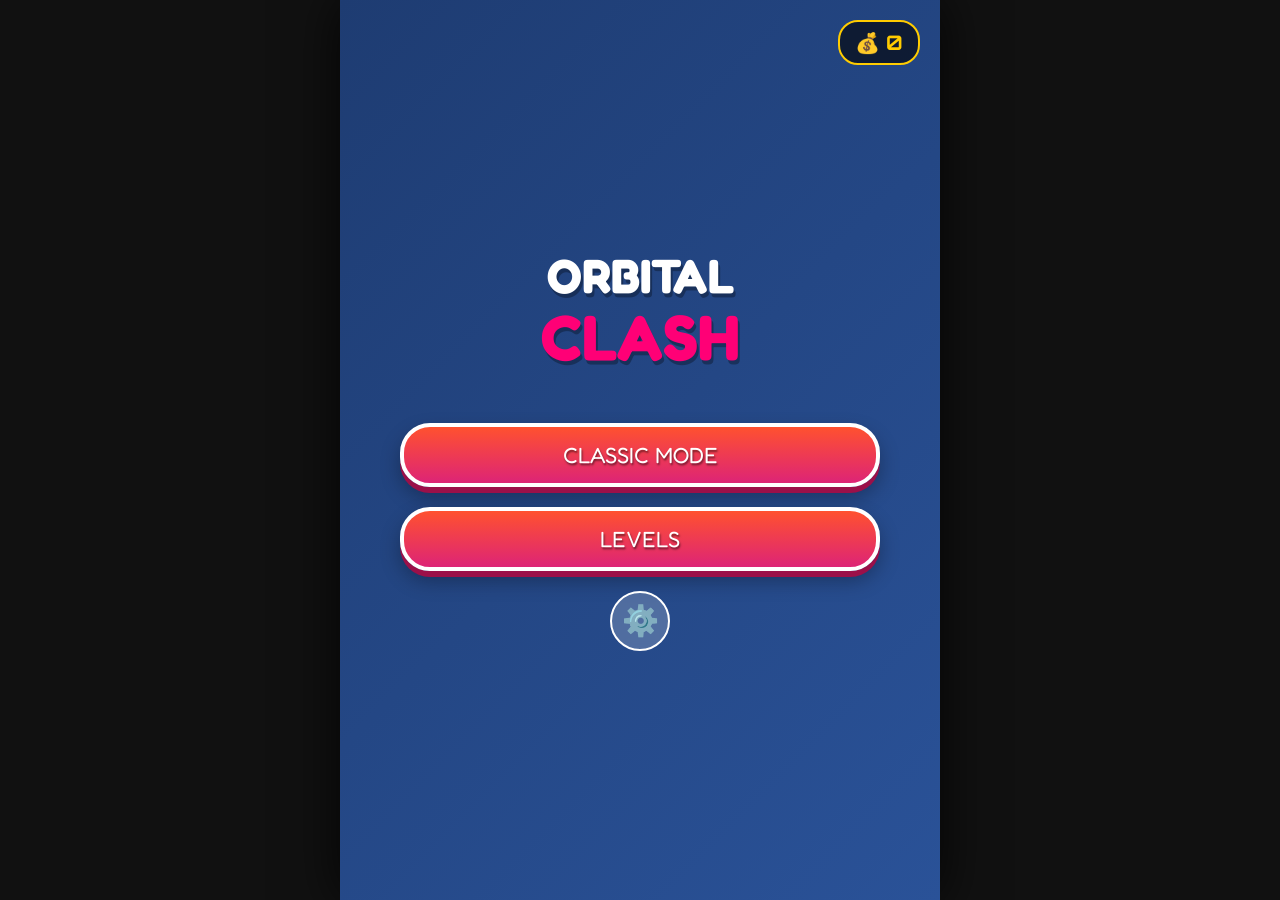
==== OrbitalClash/index.html @ 60e96e75 "New changes" ====
<!DOCTYPE html>
<html lang="en">
<head>
    <meta charset="UTF-8">
    <meta name="viewport" content="width=device-width, initial-scale=1.0, maximum-scale=1.0, user-scalable=no">
    <title>OrbitalClash - Bubble Shooter</title>
    <link href="https://fonts.googleapis.com/css2?family=Fredoka+One&family=Nunito:wght@700;900&family=Orbitron:wght@400;700;900&display=swap" rel="stylesheet">
    <link rel="stylesheet" href="style.css">
</head>
<body>
    <div id="game-container">
        <!-- Animated Background -->
        <canvas id="background-canvas"></canvas>

        <!-- The Game Canvas where all the rendering happens -->
        <canvas id="game-canvas"></canvas>

        <!-- HUD Layer (Score, Pause Button, Level) -->
        <div id="hud-layer" class="ui-layer hidden">
            <div class="hud-top">
                <div class="hud-item score-container">
                    <span class="hud-label">SCORE</span>
                    <span id="score-display" class="hud-value">0</span>
                </div>
                <div class="hud-item level-container">
                    <span class="hud-label">LEVEL</span>
                    <span id="level-display" class="hud-value">1</span>
                </div>
                <div class="hud-item lives-container">
                    <span class="hud-label">SHOTS</span>
                    <span id="shots-display" class="hud-value">30</span>
                </div>
                <button id="btn-pause" class="icon-btn">⏸️</button>
            </div>
            <div class="hud-bottom">
                <div class="shooter-hud">
                    <div class="bubble-preview">
                        <span class="hud-label">NEXT</span>
                        <div id="next-bubble-display"></div>
                    </div>
                    <div class="powerups-container">
                        <button class="powerup-btn" id="btn-bomb" title="Bomb Bubble">💣<span class="cost">10</span></button>
                        <button class="powerup-btn" id="btn-rainbow" title="Rainbow Bubble">🌈<span class="cost">15</span></button>
                        <button class="powerup-btn" id="btn-fire" title="Fire Bubble">🔥<span class="cost">20</span></button>
                    </div>
                </div>
            </div>
        </div>

        <!-- Main Menu -->
        <div id="screen-main" class="ui-screen">
            <div class="logo-container">
                <h1 class="game-title">ORBITAL<br><span class="highlight">CLASH</span></h1>
            </div>
            <div class="menu-buttons">
                <button id="btn-play-classic" class="main-btn pulse">CLASSIC MODE</button>
                <button id="btn-play-levels" class="main-btn">LEVELS</button>
                <button id="btn-settings" class="icon-btn large">⚙️</button>
            </div>
            <div class="coins-display">💰 <span id="coins-amount-menu">0</span></div>
        </div>

        <!-- Level Select Menu -->
        <div id="screen-levels" class="ui-screen hidden">
            <h2>Select Level</h2>
            <div id="level-grid" class="scrollable-grid">
                <!-- Level buttons injected by JS -->
            </div>
            <button id="btn-back-levels" class="nav-btn">⬅️ BACK</button>
        </div>

        <!-- Pause Menu -->
        <div id="screen-pause" class="ui-screen hidden overlay-bg">
            <div class="modal-box">
                <h2>PAUSED</h2>
                <button id="btn-resume" class="main-btn">RESUME</button>
                <button id="btn-restart-pause" class="main-btn secondary">RESTART</button>
                <button id="btn-quit-pause" class="main-btn danger">QUIT</button>
            </div>
        </div>

        <!-- Game Over / Victory Menu -->
        <div id="screen-gameover" class="ui-screen hidden overlay-bg">
            <div class="modal-box">
                <h2 id="end-title">LEVEL CLEARED!</h2>
                <div class="stars-container">
                    <span class="star" id="star-1">⭐</span>
                    <span class="star" id="star-2">⭐</span>
                    <span class="star" id="star-3">⭐</span>
                </div>
                <div class="stats-box">
                    <p>Score: <span id="end-score">0</span></p>
                    <p>Bonus: <span id="end-bonus">0</span></p>
                </div>
                <div class="modal-buttons">
                    <button id="btn-next-level" class="main-btn pulse">NEXT LEVEL</button>
                    <button id="btn-restart-end" class="main-btn secondary">RETRY</button>
                    <button id="btn-quit-end" class="main-btn nav-btn">MENU</button>
                </div>
            </div>
        </div>

        <!-- Settings Menu -->
        <div id="screen-settings" class="ui-screen hidden overlay-bg">
            <div class="modal-box">
                <h2>SETTINGS</h2>
                <div class="settings-row">
                    <span>Music</span>
                    <label class="switch">
                        <input type="checkbox" id="toggle-music" checked>
                        <span class="slider round"></span>
                    </label>
                </div>
                <div class="settings-row">
                    <span>Sound FX</span>
                    <label class="switch">
                        <input type="checkbox" id="toggle-sfx" checked>
                        <span class="slider round"></span>
                    </label>
                </div>
                <button id="btn-close-settings" class="main-btn">DONE</button>
            </div>
        </div>

    </div>

    <!-- Scripts -->
    <script src="script.js"></script>
</body>
</html>
---- OrbitalClash/style.css ----
:root {
    --primary: #4e54c8;
    --secondary: #8f94fb;
    --accent: #ff0076;
    --text-light: #ffffff;
    --text-dark: #2d3436;
    --bg-dark: rgba(20, 20, 30, 0.85);
    --panel-bg: rgba(255, 255, 255, 0.1);
    --border-radius: 20px;
    --shadow: 0 8px 32px rgba(0, 0, 0, 0.3);
    --glow: 0 0 20px rgba(79, 172, 254, 0.6);
}

* {
    box-sizing: border-box;
    margin: 0;
    padding: 0;
    user-select: none;
    -webkit-user-select: none;
    -webkit-touch-callout: none;
}

body, html {
    width: 100%;
    height: 100%;
    overflow: hidden;
    background-color: #111;
    font-family: 'Orbitron', sans-serif;
    touch-action: none;
}

h1, h2 {
    font-family: 'Fredoka One', cursive;
    text-transform: uppercase;
    text-shadow: 2px 4px 0px rgba(0,0,0,0.3);
}

#game-container {
    position: relative;
    width: 100%;
    height: 100%;
    max-width: 600px;
    margin: 0 auto;
    background: linear-gradient(135deg, #1e3c72 0%, #2a5298 100%);
    overflow: hidden;
    box-shadow: 0 0 50px rgba(0,0,0,0.8);
}

#background-canvas {
    position: absolute;
    top: 0;
    left: 0;
    width: 100%;
    height: 100%;
    z-index: 0;
}

canvas {
    position: absolute;
    top: 0;
    left: 0;
    display: block;
    width: 100%;
    height: 100%;
    touch-action: none;
}

#game-canvas {
    z-index: 1;
}

/* UI Layers */
.ui-layer {
    position: absolute;
    top: 0;
    left: 0;
    width: 100%;
    height: 100%;
    pointer-events: none; /* Let clicks pass through where necessary */
}
.ui-layer > * {
    pointer-events: auto;
}

.hidden {
    display: none !important;
}

/* HUD System */
.hud-top {
    position: absolute;
    top: 10px;
    left: 10px;
    right: 10px;
    display: flex;
    justify-content: space-between;
    align-items: center;
    z-index: 10;
}

.hud-item {
    background: rgba(0,0,0,0.7);
    border-radius: 30px;
    padding: 8px 18px;
    color: white;
    display: flex;
    flex-direction: column;
    align-items: center;
    border: 2px solid rgba(255,255,255,0.3);
    box-shadow: var(--glow);
    backdrop-filter: blur(10px);
}

.hud-label {
    font-size: 10px;
    font-weight: bold;
    color: #ffd700;
    letter-spacing: 1px;
    text-shadow: 0 0 5px #ffd700;
}

.hud-value {
    font-size: 22px;
    font-family: 'Orbitron', monospace;
    font-weight: 700;
    text-shadow: 0 0 10px #4facfe;
    align-items: flex-end;
}

.bubble-preview {
    background: rgba(0,0,0,0.5);
    padding: 10px;
    border-radius: 20px;
    border: 2px solid rgba(255,255,255,0.2);
    display: flex;
    flex-direction: column;
    align-items: center;
}

#next-bubble-display {
    width: 30px;
    height: 30px;
    border-radius: 50%;
    margin-top: 5px;
    box-shadow: inset -3px -3px 10px rgba(0,0,0,0.3), inset 3px 3px 10px rgba(255,255,255,0.8);
}

.powerups-container {
    display: flex;
    gap: 10px;
}

.powerup-btn {
    width: 50px;
    height: 50px;
    border-radius: 50%;
    background: linear-gradient(to bottom, #4facfe 0%, #00f2fe 100%);
    border: 3px solid white;
    box-shadow: 0 4px 10px rgba(0,0,0,0.5);
    font-size: 24px;
    cursor: pointer;
    position: relative;
    transition: transform 0.1s;
}
.powerup-btn:active {
    transform: scale(0.9);
}

.cost {
    position: absolute;
    bottom: -8px;
    right: -8px;
    background: #ffcc00;
    color: black;
    font-size: 12px;
    font-weight: 900;
    padding: 2px 6px;
    border-radius: 10px;
    border: 1px solid white;
}

/* Screens */
.ui-screen {
    position: absolute;
    top: 0;
    left: 0;
    width: 100%;
    height: 100%;
    z-index: 20;
    display: flex;
    flex-direction: column;
    align-items: center;
    justify-content: center;
}

.overlay-bg {
    background: rgba(0, 0, 0, 0.7);
    backdrop-filter: blur(5px);
}

/* Elements */
.logo-container {
    margin-bottom: 50px;
    text-align: center;
}

.game-title {
    font-size: 48px;
    color: white;
    line-height: 1.1;
}

.highlight {
    color: var(--accent);
    font-size: 64px;
}

.menu-buttons {
    display: flex;
    flex-direction: column;
    gap: 20px;
    width: 80%;
    align-items: center;
}

.main-btn {
    width: 100%;
    padding: 15px 30px;
    font-size: 22px;
    font-family: 'Fredoka One', cursive;
    color: white;
    background: linear-gradient(180deg, #ff512f, #dd2476);
    border: 4px solid white;
    border-radius: 30px;
    cursor: pointer;
    box-shadow: 0 6px 0 #9b1049, 0 10px 20px rgba(0,0,0,0.3);
    transition: transform 0.1s, box-shadow 0.1s;
    text-shadow: 1px 2px 2px rgba(0,0,0,0.5);
}

.main-btn:active {
    transform: translateY(6px);
    box-shadow: 0 0px 0 #9b1049, 0 4px 10px rgba(0,0,0,0.3);
}

.main-btn.secondary {
    background: linear-gradient(180deg, #11998e, #38ef7d);
    box-shadow: 0 6px 0 #0d6e66, 0 10px 20px rgba(0,0,0,0.3);
}

.main-btn.danger {
    background: linear-gradient(180deg, #cb2d3e, #ef473a);
    box-shadow: 0 6px 0 #901724, 0 10px 20px rgba(0,0,0,0.3);
}

.icon-btn {
    background: rgba(255,255,255,0.2);
    border: 2px solid white;
    color: white;
    font-size: 20px;
    width: 45px;
    height: 45px;
    border-radius: 50%;
    cursor: pointer;
    display: flex;
    justify-content: center;
    align-items: center;
    backdrop-filter: blur(4px);
}

.icon-btn.large {
    width: 60px;
    height: 60px;
    font-size: 30px;
}

.pulse {
    animation: pulse 1.5s infinite;
}

@keyframes pulse {
    0% { transform: scale(1); }
    50% { transform: scale(1.05); }
    100% { transform: scale(1); }
}

.modal-box {
    background: linear-gradient(135deg, #1a2a6c, #112240);
    border: 4px solid #4facfe;
    border-radius: var(--border-radius);
    padding: 30px;
    width: 85%;
    text-align: center;
    color: white;
    box-shadow: var(--shadow), var(--glow);
    backdrop-filter: blur(15px);
}

.modal-box h2 {
    font-size: 36px;
    margin-bottom: 20px;
    color: #ffcc00;
}

.stars-container {
    font-size: 40px;
    margin: 15px 0;
    display: flex;
    justify-content: center;
    gap: 10px;
}
.star {
    opacity: 0.3;
    transition: opacity 0.5s ease-in-out, transform 0.5s;
}
.star.active {
    opacity: 1;
    transform: scale(1.2);
}

.stats-box {
    background: rgba(0,0,0,0.4);
    border-radius: 10px;
    padding: 15px;
    margin-bottom: 25px;
    font-size: 20px;
    font-weight: bold;
}

.modal-buttons {
    display: flex;
    flex-direction: column;
    gap: 15px;
}

/* Switch Toggle Element */
.settings-row {
    display: flex;
    justify-content: space-between;
    align-items: center;
    font-size: 24px;
    font-weight: bold;
    margin-bottom: 20px;
}

.switch {
  position: relative;
  display: inline-block;
  width: 60px;
  height: 34px;
}
.switch input {
  opacity: 0;
  width: 0;
  height: 0;
}
.slider {
  position: absolute;
  cursor: pointer;
  top: 0;
  left: 0;
  right: 0;
  bottom: 0;
  background-color: #ccc;
  transition: .4s;
}
.slider:before {
  position: absolute;
  content: "";
  height: 26px;
  width: 26px;
  left: 4px;
  bottom: 4px;
  background-color: white;
  transition: .4s;
}
input:checked + .slider {
  background-color: #38ef7d;
}
input:checked + .slider:before {
  transform: translateX(26px);
}
.slider.round {
  border-radius: 34px;
}
.slider.round:before {
  border-radius: 50%;
}

.coins-display {
    position: absolute;
    top: 20px;
    right: 20px;
    background: rgba(0,0,0,0.6);
    padding: 8px 15px;
    border-radius: 20px;
    color: #ffcc00;
    font-weight: bold;
    font-size: 20px;
    border: 2px solid #ffcc00;
}

.scrollable-grid {
    display: grid;
    grid-template-columns: repeat(4, 1fr);
    gap: 15px;
    width: 90%;
    max-height: 60vh;
    overflow-y: auto;
    padding: 15px;
    margin-bottom: 25px;
}
.level-btn {
    width: 65px;
    height: 65px;
    border-radius: 15px;
    background: linear-gradient(135deg, #2a5298, #1e3c72);
    color: white;
    font-family: 'Fredoka One', cursive;
    font-size: 24px;
    border: 3px solid #4facfe;
    cursor: pointer;
    box-shadow: 0 4px 6px rgba(0,0,0,0.5), inset 0 2px 5px rgba(255,255,255,0.2);
    transition: all 0.2s cubic-bezier(0.25, 0.8, 0.25, 1);
    display: flex;
    justify-content: center;
    align-items: center;
}
.level-btn:hover:not(.locked) {
    transform: translateY(-5px) scale(1.05);
    box-shadow: 0 10px 15px rgba(79, 172, 254, 0.6), inset 0 2px 5px rgba(255,255,255,0.4);
    background: linear-gradient(135deg, #3a6bc4, #2a5298);
    border-color: #fff;
}
.level-btn.locked {
    background: linear-gradient(135deg, #555, #333);
    border-color: #444;
    color: #777;
    box-shadow: 0 2px 4px rgba(0,0,0,0.3);
    cursor: not-allowed;
}
.level-btn.locked:hover {
    transform: none;
    box-shadow: 0 2px 4px rgba(0,0,0,0.3);
}
.level-btn:active:not(.locked) {
    transform: translateY(2px) scale(0.95);
    box-shadow: 0 2px 4px rgba(0,0,0,0.5);
}

.nav-btn {
    padding: 12px 30px;
    font-size: 20px;
    font-family: 'Fredoka One', cursive;
    color: white;
    background: linear-gradient(180deg, #8E2DE2, #4A00E0);
    border: 3px solid #fff;
    border-radius: 30px;
    cursor: pointer;
    box-shadow: 0 6px 0 #31008c, 0 10px 20px rgba(0,0,0,0.3);
    transition: all 0.2s cubic-bezier(0.25, 0.8, 0.25, 1);
    margin-top: 10px;
    text-shadow: 1px 2px 2px rgba(0,0,0,0.5);
    text-transform: uppercase;
}

.nav-btn:hover {
    transform: translateY(-4px);
    box-shadow: 0 10px 0 #31008c, 0 15px 25px rgba(0,0,0,0.4);
    filter: brightness(1.1);
}

.nav-btn:active {
    transform: translateY(6px);
    box-shadow: 0 0px 0 #31008c, 0 4px 10px rgba(0,0,0,0.3);
}
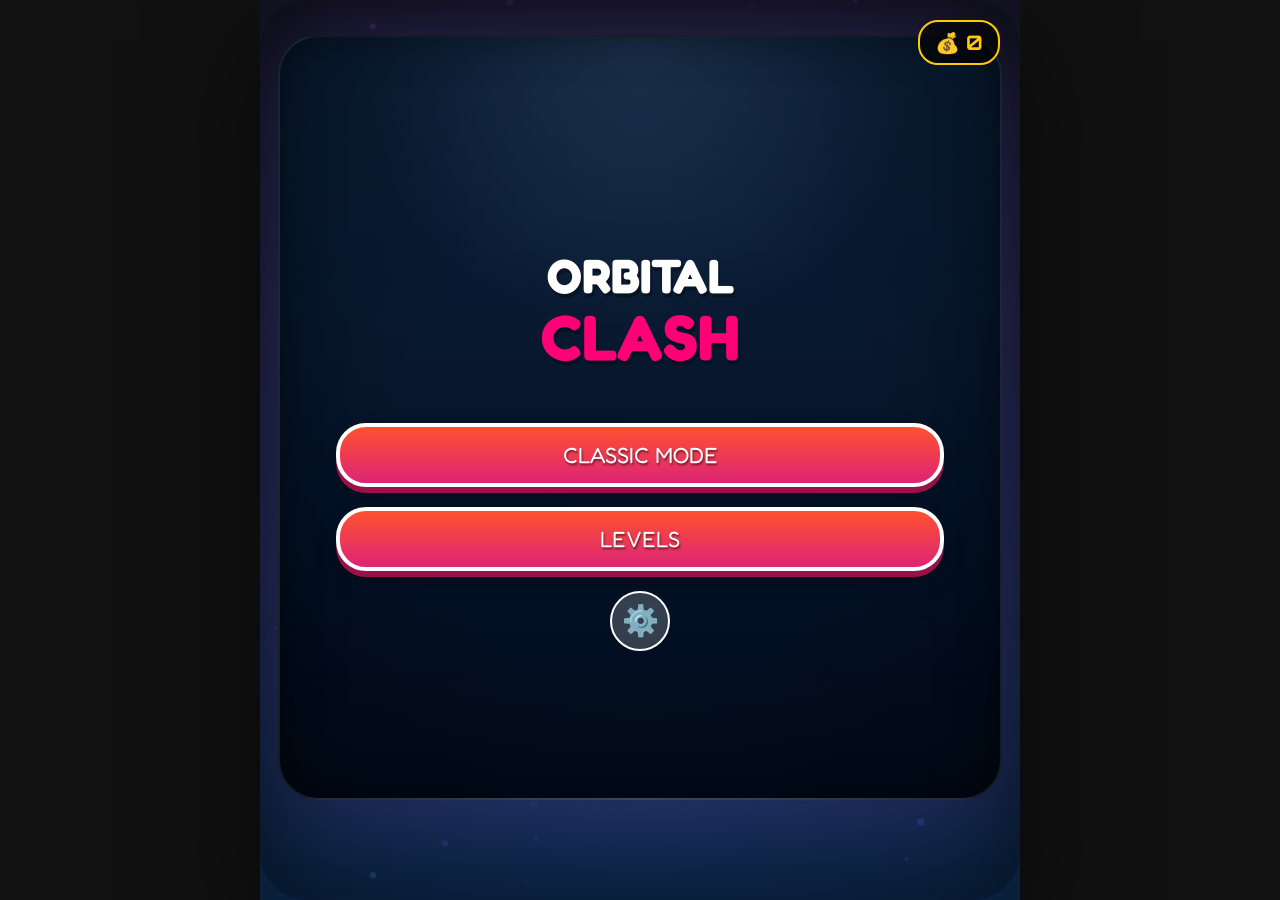
==== commit cdb29c07: "new changes" ====
--- a/OrbitalClash/index.html
+++ b/OrbitalClash/index.html
@@ -9,7 +9,8 @@
 </head>
 <body>
     <div id="game-container">
-        <!-- Animated Background -->
+        <!-- Board Frame and Animated Background -->
+        <div id="board-frame"></div>
         <canvas id="background-canvas"></canvas>
 
         <!-- The Game Canvas where all the rendering happens -->
--- a/OrbitalClash/style.css
+++ b/OrbitalClash/style.css
@@ -39,11 +39,54 @@
     position: relative;
     width: 100%;
     height: 100%;
-    max-width: 600px;
+    max-width: 760px;
     margin: 0 auto;
-    background: linear-gradient(135deg, #1e3c72 0%, #2a5298 100%);
+    background: radial-gradient(circle at top, rgba(255,255,255,0.08), transparent 35%),
+                linear-gradient(145deg, #172a4e 0%, #0d1a31 100%);
     overflow: hidden;
-    box-shadow: 0 0 50px rgba(0,0,0,0.8);
+    box-shadow: 0 40px 100px rgba(0,0,0,0.55);
+}
+
+#game-container::before {
+    content: '';
+    position: absolute;
+    top: 0;
+    left: 0;
+    right: 0;
+    bottom: 0;
+    background: radial-gradient(circle at center, transparent 40%, rgba(0,0,0,0.4) 100%);
+    pointer-events: none;
+    z-index: 3;
+    animation: vignettePulse 4s ease-in-out infinite alternate;
+}
+
+@keyframes vignettePulse {
+    0% { opacity: 0.3; }
+    100% { opacity: 0.5; }
+}
+
+#board-frame {
+    position: absolute;
+    top: 35px;
+    left: 18px;
+    right: 18px;
+    bottom: 100px;
+    border-radius: 40px;
+    background: radial-gradient(circle at top, rgba(255,255,255,0.08), rgba(0,0,0,0.18) 35%),
+                linear-gradient(180deg, rgba(13,42,77,0.95), rgba(1,11,29,0.95));
+    border: 2px solid rgba(255,255,255,0.12);
+    box-shadow: inset 0 0 40px rgba(0,0,0,0.35), 0 0 40px rgba(0,0,0,0.2),
+                0 0 80px rgba(79,172,254,0.25), 0 0 120px rgba(255,0,255,0.15);
+    pointer-events: none;
+    z-index: 1;
+    animation: arcadeGlow 3s ease-in-out infinite alternate;
+}
+
+@keyframes arcadeGlow {
+    0% { box-shadow: inset 0 0 40px rgba(0,0,0,0.35), 0 0 40px rgba(0,0,0,0.2),
+                   0 0 80px rgba(79,172,254,0.25), 0 0 120px rgba(255,0,255,0.15); }
+    100% { box-shadow: inset 0 0 40px rgba(0,0,0,0.35), 0 0 60px rgba(0,0,0,0.3),
+                    0 0 100px rgba(79,172,254,0.35), 0 0 140px rgba(255,0,255,0.25); }
 }
 
 #background-canvas {
@@ -66,7 +109,40 @@
 }
 
 #game-canvas {
-    z-index: 1;
+    z-index: 2;
+    border-radius: 48px;
+    box-shadow: inset 0 0 80px rgba(0,0,0,0.35);
+    position: relative;
+    animation: crtFlicker 0.15s infinite;
+}
+
+@keyframes crtFlicker {
+    0%, 100% { opacity: 1; }
+    50% { opacity: 0.98; }
+}
+
+#game-canvas::after {
+    content: '';
+    position: absolute;
+    top: 0;
+    left: 0;
+    right: 0;
+    bottom: 0;
+    background: repeating-linear-gradient(
+        0deg,
+        transparent,
+        transparent 2px,
+        rgba(255,255,255,0.02) 2px,
+        rgba(255,255,255,0.02) 4px
+    );
+    pointer-events: none;
+    border-radius: 48px;
+    animation: scanlines 0.1s linear infinite;
+}
+
+@keyframes scanlines {
+    0% { transform: translateY(0); }
+    100% { transform: translateY(4px); }
 }
 
 /* UI Layers */
@@ -89,26 +165,28 @@
 /* HUD System */
 .hud-top {
     position: absolute;
-    top: 10px;
-    left: 10px;
-    right: 10px;
+    top: 14px;
+    left: 16px;
+    right: 16px;
     display: flex;
     justify-content: space-between;
     align-items: center;
+    gap: 10px;
     z-index: 10;
 }
 
 .hud-item {
-    background: rgba(0,0,0,0.7);
-    border-radius: 30px;
-    padding: 8px 18px;
+    min-width: 100px;
+    background: linear-gradient(180deg, rgba(12,24,56,0.95), rgba(8,18,40,0.95));
+    border-radius: 34px;
+    padding: 14px 18px;
     color: white;
     display: flex;
     flex-direction: column;
     align-items: center;
-    border: 2px solid rgba(255,255,255,0.3);
-    box-shadow: var(--glow);
-    backdrop-filter: blur(10px);
+    border: 1px solid rgba(255,255,255,0.18);
+    box-shadow: 0 18px 35px rgba(0,0,0,0.28), inset 0 0 16px rgba(79,172,254,0.14);
+    backdrop-filter: blur(14px);
 }
 
 .hud-label {
@@ -120,10 +198,10 @@
 }
 
 .hud-value {
-    font-size: 22px;
+    font-size: 24px;
     font-family: 'Orbitron', monospace;
     font-weight: 700;
-    text-shadow: 0 0 10px #4facfe;
+    text-shadow: 0 0 16px #4facfe;
     align-items: flex-end;
 }
 
@@ -138,11 +216,12 @@
 }
 
 #next-bubble-display {
-    width: 30px;
-    height: 30px;
+    width: 42px;
+    height: 42px;
     border-radius: 50%;
-    margin-top: 5px;
-    box-shadow: inset -3px -3px 10px rgba(0,0,0,0.3), inset 3px 3px 10px rgba(255,255,255,0.8);
+    margin-top: 8px;
+    box-shadow: inset -4px -4px 14px rgba(0,0,0,0.35), inset 4px 4px 14px rgba(255,255,255,0.75);
+    border: 2px solid rgba(255,255,255,0.55);
 }
 
 .powerups-container {
